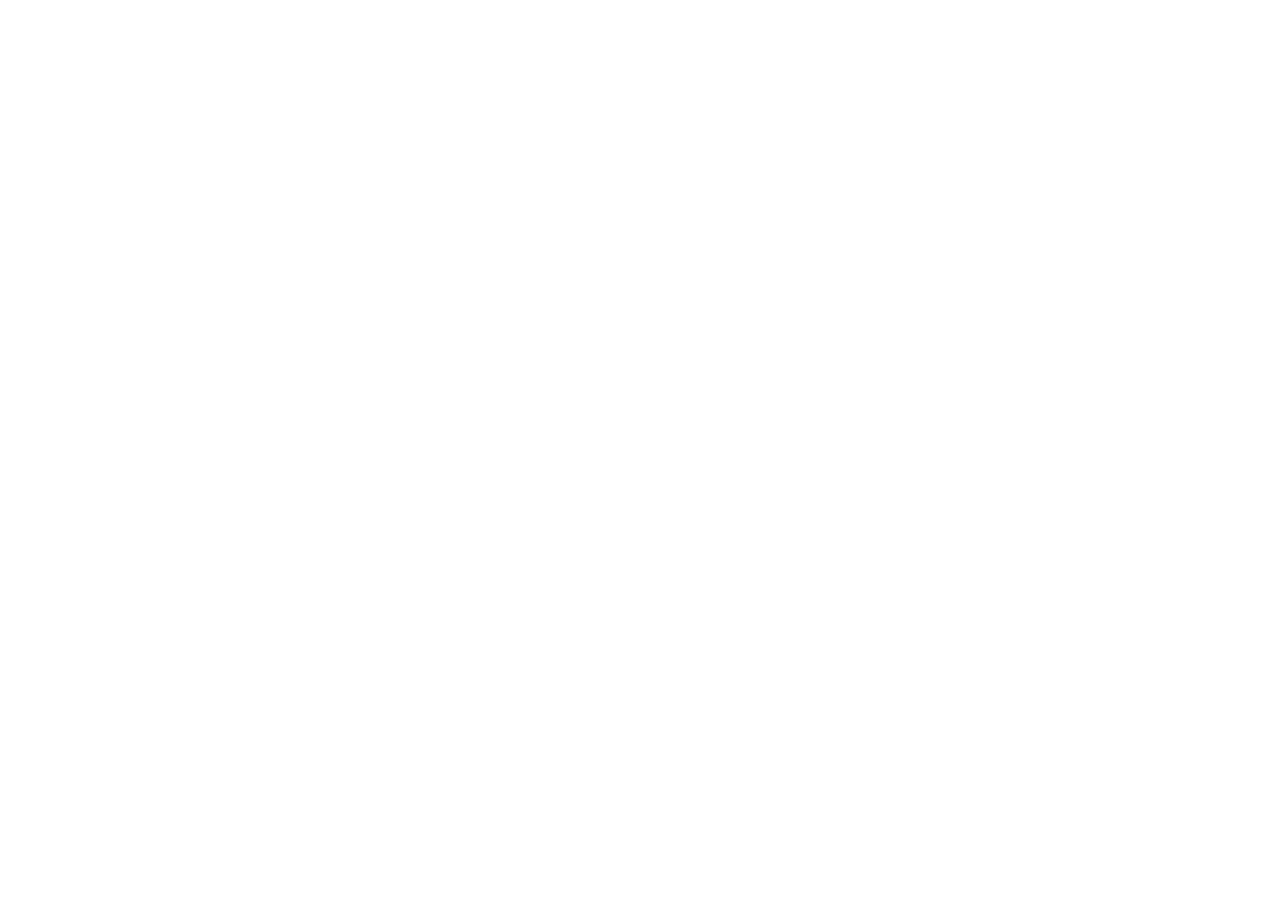
==== imag/Index.html @ 3697408c "Create Index.html" ====
<!DOCTYPE html>

<html>
<head>
   <title>Rathana.Phone.Shop1</titl>
   <style type="text.style/css">
      btn {
       	border: 1px inset #0076ff;
       	border-radius: 5px;
       	background: #428bca;
       	color: #fff;
       	padding-left: 4px;
       	padding-right: 4px;
       	margin-right: 3px;
     }
   </style>
</head>
<body>
   <p id="sample"> Hello World! </p> 
   <button onclick="Clickme();"> click me! </button>
   
   <script type="text/javascript">
       function ContentClicme() {
   	    document.getElementById("sample").innerHTML = "https://https";
       }
   </script>
</body>
</html>
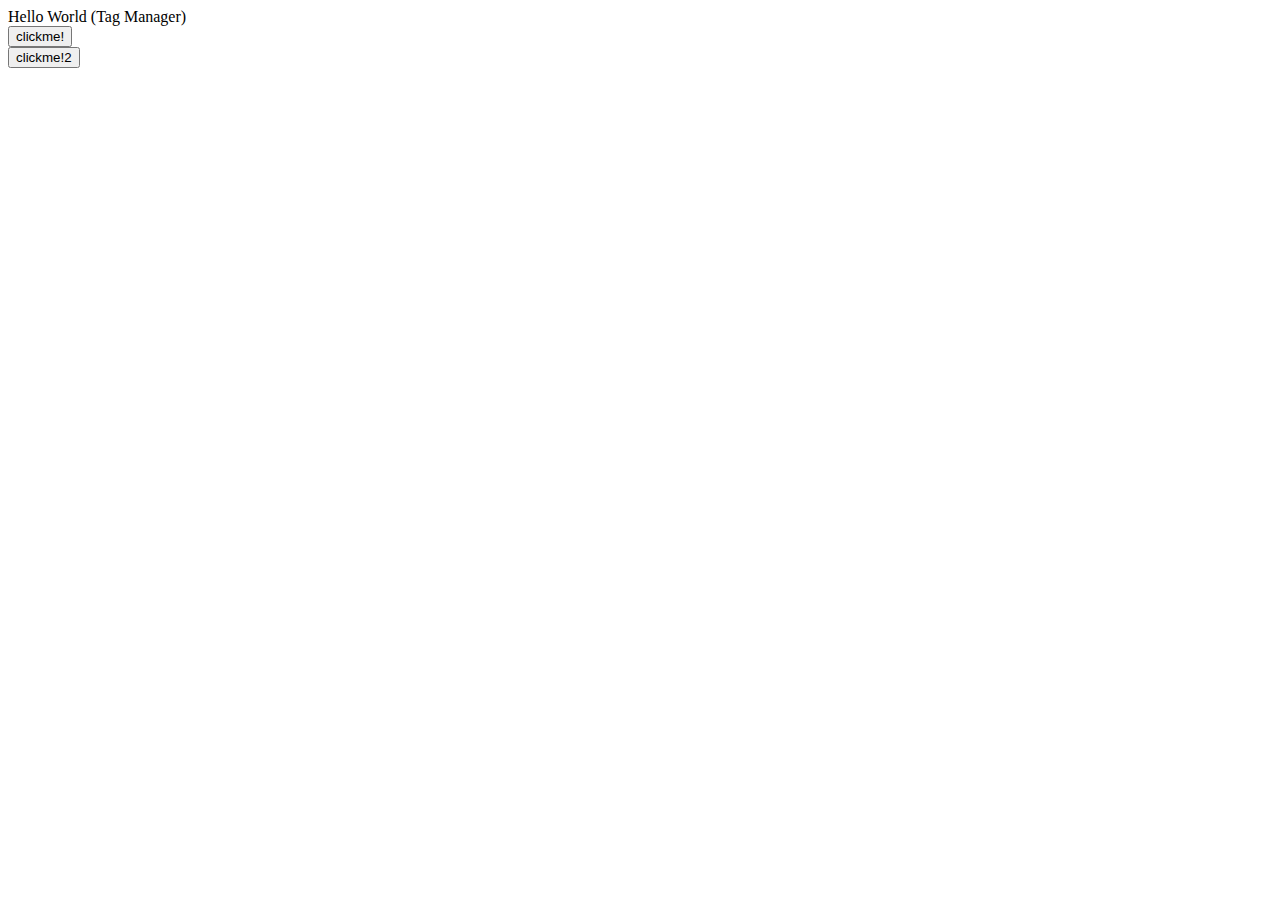
==== commit 518e548b: "Update Index.html" ====
--- a/imag/Index.html
+++ b/imag/Index.html
@@ -1,28 +1,33 @@
-<!DOCTYPE html>
-
-<html>
-<head>
-   <title>Rathana.Phone.Shop1</titl>
-   <style type="text.style/css">
-      btn {
-       	border: 1px inset #0076ff;
-       	border-radius: 5px;
-       	background: #428bca;
-       	color: #fff;
-       	padding-left: 4px;
-       	padding-right: 4px;
-       	margin-right: 3px;
-     }
-   </style>
-</head>
-<body>
-   <p id="sample"> Hello World! </p> 
-   <button onclick="Clickme();"> click me! </button>
-   
-   <script type="text/javascript">
-       function ContentClicme() {
-   	    document.getElementById("sample").innerHTML = "https://https";
-       }
-   </script>
-</body>
+<html lang="en">   
+  
+<head>   
+       <meta charset="utf-8">  
+       <meta name="viewport" content="width=device-width, initial-scale=1, maximum-scale=169238507184"> 
+       <!-- Google tag (gtag.js) - Google Analytics --> 
+ <script async src="https://www.googletagmanager.com/gtag/js?id=G-XXXXXX"></script> 
+   <script> 
+   window.dataLayer = window.dataLayer || []; 
+   function gtag(){dataLayer.push(arguments)}; 
+   gtag('js', new Date()); 
+   gtag('config', 'GT-XXXXXX'); 
+   gtag('config', 'DC-ZZZZZZ'); 
+   </script> 
+ </head> 
+    <!-- Google tag (gtag.js) --> 
+    <script async src="https://www.googletagmanager.com/gtag/js?id=TAG_ID"></script> 
+      <script> 
+      window.dataLayer = window.dataLayer || []; 
+      function gtag(){dataLayer.push(arguments)}; 
+      gtag('js', new Date()); 
+      gtag('config', 'TAG_ID'); 
+      </script> 
+    <!-- Google tag (gtag.js) -->   
+   </head>   
+  
+   <body>   
+       Hello World (Tag Manager) <br>   
+       <button id="Clickme">clickme!</button> <br>   
+       <button id="Clickme2">clickme!2</button> <br>   
+</body>   
+  
 </html>
